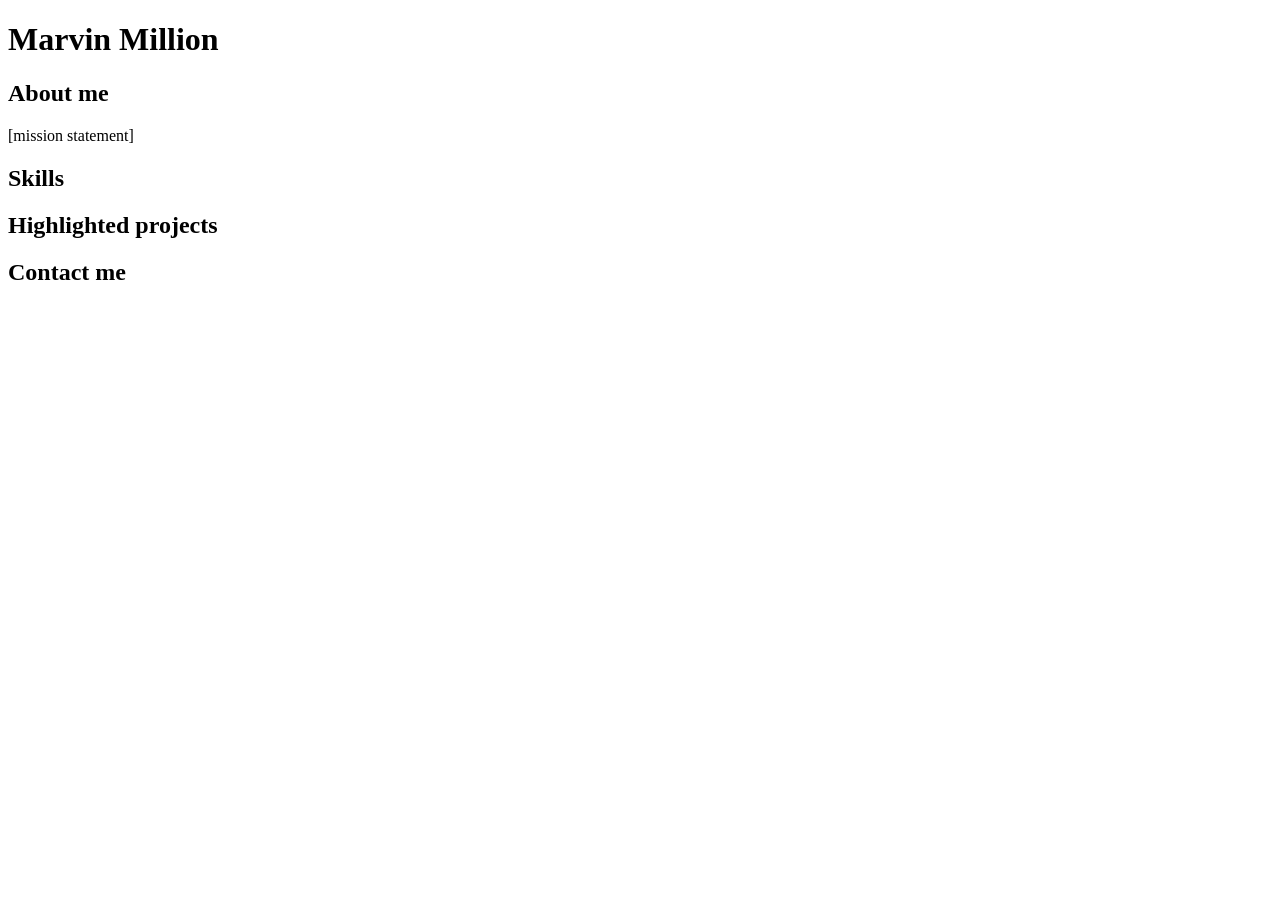
==== MarvinMillionIII.github.io/index.html @ f8a130f2 "Add files via upload" ====
<!DOCTYPE html>
<html>
    <head>
        <title>CSCE 190: Marvin Million</title>
        <link rel="stylesheet" href="styles.css">
    </head>
    <body>
        <h1>Marvin Million</h1>
        <h2>About me</h2><div class="about"><p>[mission statement]</p></div>
        <h2>Skills</h2><div class="skills"></div>
        <h2>Highlighted projects</h2><div class="projects"></div>
        <h2>Contact me</h2><div class="contact"></div>
    </body>
</html>
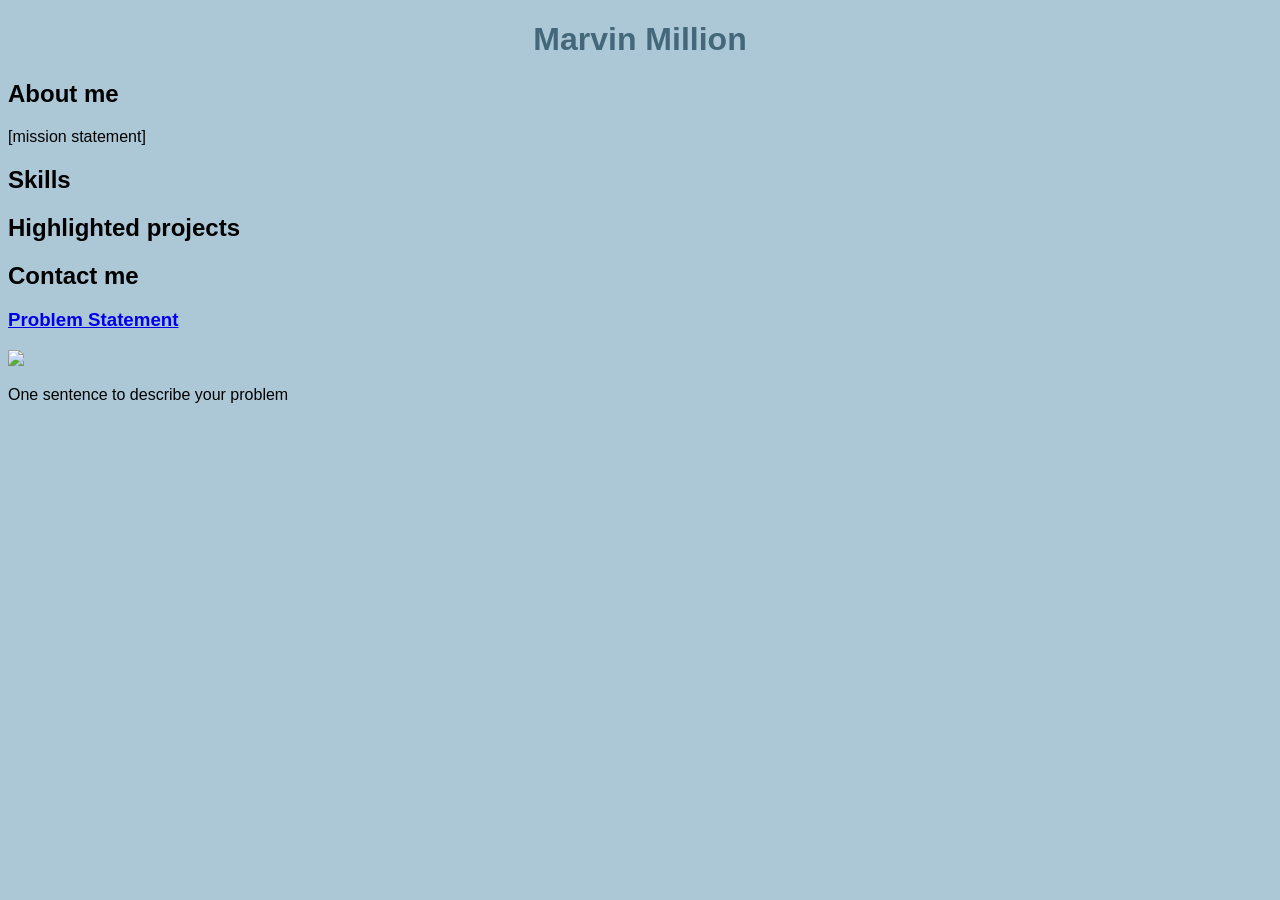
==== commit e8a185d2: "Add files via upload" ====
--- a/MarvinMillionIII.github.io/index.html
+++ b/MarvinMillionIII.github.io/index.html
@@ -11,5 +11,13 @@
         <h2>Skills</h2><div class="skills"></div>
         <h2>Highlighted projects</h2><div class="projects"></div>
         <h2>Contact me</h2><div class="contact"></div>
+        <div class = "projects">
+        <!-- Problem Statement Assignment -->
+        <section class="project">
+        <a href="files/statement.pdf"><h3>Problem Statement</h3></a>
+        <a href="files/statement.pdf"><img src="images/problem.png"></a>
+        <p>One sentence to describe your problem</p>
+        </section>
+        </div>
     </body>
 </html>
--- a/MarvinMillionIII.github.io/styles.css
+++ b/MarvinMillionIII.github.io/styles.css
@@ -0,0 +1,8 @@
+body {
+background: #acc8d7;
+font-family: Arial, Helvetica, sans-serif;
+}
+h1 {
+color: #446879;
+text-align: center;
+}
